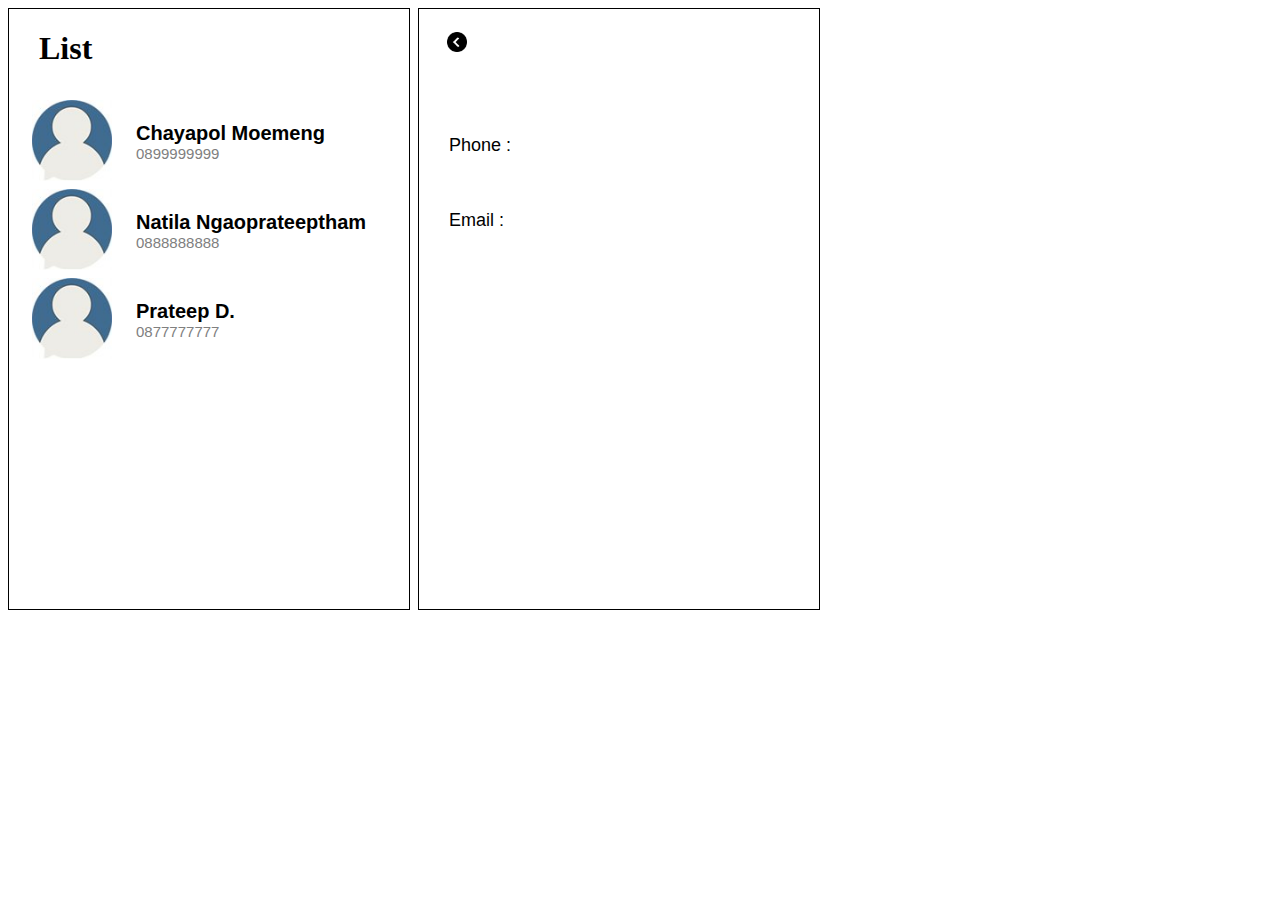
==== homework/u5410997/week03/index.html @ c063b4ea "added week03 folder" ====
<!DOCTYPE html>
<html>
<head>
<title>Contact</title>
<script src="contact.js"></script>

<script>

	function restoreUI() {
        var divList = document.getElementById('divList');
        divList.style.display = "block";
        var divDetails = document.getElementById('divDetails');
        divDetails.style.marginLeft = "420px";
    }

	var currentContact = [];
	var c1 = new Contact('Chayapol','Moemeng','0899999999');
	var c2 = new Contact('Natila','Ngaoprateeptham','0888888888');
	var c3 = new Contact('Prateep','D.','0877777777');

// 	var list = new... ; not recommended
	var list = [];
	list[0] = c1;
	list[1] = c2;
	list[2] = c3;


// 	Populate list into tabke

	console.log(c1.fullname()); // to print to the console
	c1.sayHello();
	c1.sayHi();
</script>

<style>
#divList, #divDetails {
	border: 1px solid black;
	width: 400px;
	height: 600px;
}

#divList {
	float: left;
}

#divDetails {
	/*padding-left: 30px;*/
	margin-left: 410px;
	z-index: 999; 	/* positive - top*/
}

h1{
	margin-left: 30px;
}

.avatar {
	width: 80px;
	height: auto;

}

.fullname{
	padding: 5px 0;
	font: bold 20px arial;
	margin-left: 20px;
}

.phone{
	color: gray;
	font: normal 15px arial;
	margin-left: 20px;
}

img{
	margin-left: 20px;
}

table{
	margin-top: 30px;
}

.back{
	width: 20px;
	height: auto;
	padding: 20px 0;
}

button{
	background: transparent;
	border-color: transparent;
}

.detail{
	font: normal 18px arial;
	margin-left: 30px;
}


</style>

</head>
<body>

	<div id="divList">
		<h1>List</h1>
		<table id="tabList">
			
		</table>
		<span id="spanList">
			
		<span>
	</div>
	
	<div id="divDetails">
		<button onclick="restoreUI()" id="btnBack"><img src="img/back.png" class="back"></button>
		<h1><span id="spanFullName"></span></h1>
		<img src="">
		<p class="detail">Phone : </p><span id="spanPhone"></span><br>
		<p class="detail">Email : </p><span id="spanEmail"></span>
	</div>

	<script>
		var tabList = document.getElementById('tabList');
		for(var i in list){
			var r = tabList.insertRow(tabList.rows.length); // insert at the last  --- to insert at the top change to 0
			r.onclick = function(){
				var divList = document.getElementById('divList');
				divList.style.display ='none';
				var divDetails = document.getElementById('divDetails');
				divDetails.style.marginLeft='0px';

				console.log('clicked' + i);
				currentContact = list[this.rowIndex];
				document.getElementById('spanFullName').innerHTML = currentContact.fullname();
				document.getElementById('spanPhone').innerHTML = currentContact.phone;
				document.getElementById('spanEmail').innerHTML = currentContact.email;

			};
			c0 = r.insertCell(0);
			c1 = r.insertCell(1);
			// c2 = r.insertCell(2);
			c0.innerHTML = "<img src='img/blank.jpg' class='avatar'>";
			// c0.innerHTML = "<img src='" + list[i].picture + "' class='avatar'>";
			c1.innerHTML = "<span class='fullname'>" + list[i].fullname() + "</span> <br>" + 
			"<span class='phone'>" + list[i].phone +"</span>";
			// c2.innerHTML = list[i].phone();
		}



	</script>

</body>



</html>
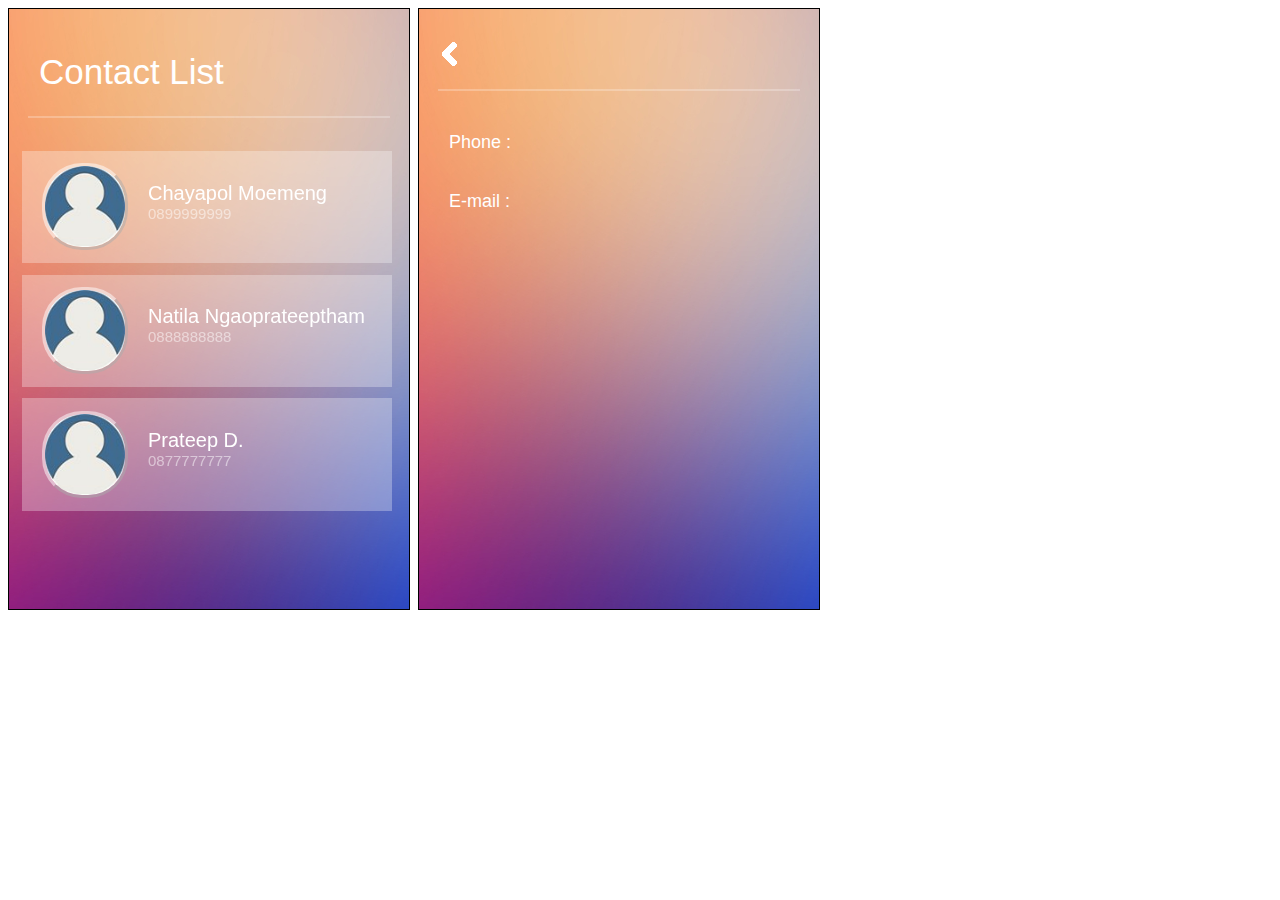
==== commit 5ca9d2c9: "week03" ====
--- a/homework/u5410997/week03/index.html
+++ b/homework/u5410997/week03/index.html
@@ -3,6 +3,8 @@
 <head>
 <title>Contact</title>
 <script src="contact.js"></script>
+<link rel="stylesheet" type="text/css" href="custom.css">
+<link href="//maxcdn.bootstrapcdn.com/font-awesome/4.2.0/css/font-awesome.min.css" rel="stylesheet" media="all">
 
 <script>
 
@@ -17,6 +19,10 @@
 	var c1 = new Contact('Chayapol','Moemeng','0899999999');
 	var c2 = new Contact('Natila','Ngaoprateeptham','0888888888');
 	var c3 = new Contact('Prateep','D.','0877777777');
+	
+	// c1.picture = 'img/blank.jpg';
+	// c2.picture = 'img/blank.jpg';
+	// c3.picture = 'img/blank.jpg';
 
 // 	var list = new... ; not recommended
 	var list = [];
@@ -33,10 +39,15 @@
 </script>
 
 <style>
+
 #divList, #divDetails {
+	font-family: "Verdana", "Geneva", sans-serif;
+
 	border: 1px solid black;
 	width: 400px;
 	height: 600px;
+	background: url("img/bg.jpg") no-repeat top center;
+	color: white;
 }
 
 #divList {
@@ -49,62 +60,15 @@
 	z-index: 999; 	/* positive - top*/
 }
 
-h1{
-	margin-left: 30px;
-}
-
-.avatar {
-	width: 80px;
-	height: auto;
-
-}
-
-.fullname{
-	padding: 5px 0;
-	font: bold 20px arial;
-	margin-left: 20px;
-}
-
-.phone{
-	color: gray;
-	font: normal 15px arial;
-	margin-left: 20px;
-}
-
-img{
-	margin-left: 20px;
-}
-
-table{
-	margin-top: 30px;
-}
-
-.back{
-	width: 20px;
-	height: auto;
-	padding: 20px 0;
-}
-
-button{
-	background: transparent;
-	border-color: transparent;
-}
-
-.detail{
-	font: normal 18px arial;
-	margin-left: 30px;
-}
-
-
 </style>
 
 </head>
 <body>
 
 	<div id="divList">
-		<h1>List</h1>
+		<h1 class="head">Contact List</h1>
+		<hr>
 		<table id="tabList">
-			
 		</table>
 		<span id="spanList">
 			
@@ -112,11 +76,15 @@
 	</div>
 	
 	<div id="divDetails">
-		<button onclick="restoreUI()" id="btnBack"><img src="img/back.png" class="back"></button>
-		<h1><span id="spanFullName"></span></h1>
-		<img src="">
-		<p class="detail">Phone : </p><span id="spanPhone"></span><br>
-		<p class="detail">Email : </p><span id="spanEmail"></span>
+		<!-- <button onclick="restoreUI()" id="btnBack"><img src="img/back.png" class="back hvr-icon-back"></button> -->
+		<a onclick="restoreUI()" id="btnBack" class="hvr-icon-back back-btn"></a>
+		<hr>
+		<h1 class="text-center"><span id="spanFullName" class="name"></span></h1>
+		<!-- <img id="profile" src=""> -->
+		<span id="spanProfile"></span>
+
+		<p class="detail">Phone : <span id="spanPhone"></span></p>
+		<p class="detail">E-mail : <span id="spanEmail"></span></p>
 	</div>
 
 	<script>
@@ -131,18 +99,16 @@
 
 				console.log('clicked' + i);
 				currentContact = list[this.rowIndex];
-				document.getElementById('spanFullName').innerHTML = currentContact.fullname();
-				document.getElementById('spanPhone').innerHTML = currentContact.phone;
-				document.getElementById('spanEmail').innerHTML = currentContact.email;
+				document.getElementById('spanProfile').innerHTML = "<img class='profile' src='" + list[this.rowIndex].picture + "'>";
+				document.getElementById('spanFullName').innerHTML = list[this.rowIndex].fullname();
+				document.getElementById('spanPhone').innerHTML = "<input class='box' type='text' value=' " + list[this.rowIndex].phone + "'>";
+				document.getElementById('spanEmail').innerHTML = "<input class='box' type='text' value=' " + list[this.rowIndex].email + "'>";
 
 			};
 			c0 = r.insertCell(0);
-			c1 = r.insertCell(1);
+			// c1 = r.insertCell(1);
 			// c2 = r.insertCell(2);
-			c0.innerHTML = "<img src='img/blank.jpg' class='avatar'>";
-			// c0.innerHTML = "<img src='" + list[i].picture + "' class='avatar'>";
-			c1.innerHTML = "<span class='fullname'>" + list[i].fullname() + "</span> <br>" + 
-			"<span class='phone'>" + list[i].phone +"</span>";
+			c0.innerHTML = "<div class='box-l hvr-fade'><div class='col-lg-5 col-md-5' style='float:left;'><img src='img/blank.jpg' class='avatar'></div><div class='col-lg-6 col-md-6 box-l-detail'><span class='fullname'>" + list[i].fullname() + "</span> <br><span class='phone'>" + list[i].phone +"</span></div></div>";
 			// c2.innerHTML = list[i].phone();
 		}
 
--- a/homework/u5410997/week03/custom.css
+++ b/homework/u5410997/week03/custom.css
@@ -0,0 +1,168 @@
+.text-center{
+	text-align: center;
+}
+
+hr{
+    width: 90%;
+    margin-top: 20px;
+    border-color: rgba(255, 255, 255, 0.25);
+    border-style: solid;
+    border-width: thin;
+}
+
+/*List*/
+.avatar {
+	width: 80px;
+	height: auto;
+    border-radius: 40px;
+    border: 3px outset rgba(255,255,255,0.5);
+}
+
+.head{
+	margin-left: 30px;
+	padding-top:20px;
+	font: normal 35px arial;
+}
+
+.fullname{
+	padding: 5px 0;
+	font: normal 20px arial;
+	margin-left: 20px;
+}
+
+.phone{
+	color: rgba(255,255,255,0.5);
+	font: normal 15px arial;
+	margin-left: 20px;
+}
+
+/*Detail*/
+.profile{
+    width: 100px;
+    height: auto;
+    border-radius: 50%;
+    border: 5px outset rgba(255,255,255,0.5);
+    margin-left: 50px;
+    margin-top: 10px;
+}
+
+.name{
+	padding-top:20px;
+	font: normal 30px arial;
+}									
+
+img{
+	margin-left: 20px;
+}
+
+table{
+	margin-top: 30px;
+}
+
+.back{
+	width: 20px;
+	height: auto;
+	padding: 20px 0;
+}
+
+button{
+	background: transparent;
+	border-color: transparent;
+}
+
+button:hover,
+button:focus,
+button.focus{
+	border-color: transparent;
+}
+
+.detail{
+	font: normal 18px arial;
+	margin-left: 30px;
+	padding-top: 20px;
+}
+
+.box{
+	background-color: rgba(255,255,255,0.3);
+    color: white;
+    padding: 1%;
+    border: solid 1px white;
+    border-radius: 3px;
+    width:45%;
+}
+
+.box-l{
+    margin-left: 10px;
+    margin-bottom: 3%;
+    padding-top: 5%;
+    width: 150%;
+    height: 100px;
+    background-color: rgba(255, 255, 255, 0.3);
+    color: white;
+}
+
+.box-l-detail{
+	padding-top: 5%;
+}
+
+.back-btn{
+    padding-top: 30px;
+    padding-bottom: 30px;
+}
+
+/*ICON*/
+.hvr-icon-back {
+  display: inline-block;
+  vertical-align: middle;
+  -webkit-transform: translateZ(0);
+  transform: translateZ(0);
+  box-shadow: 0 0 1px rgba(0, 0, 0, 0);
+  -webkit-backface-visibility: hidden;
+  backface-visibility: hidden;
+  -moz-osx-font-smoothing: grayscale;
+  position: relative;
+  padding-left: 2.2em;
+  -webkit-transition-duration: 0.1s;
+  transition-duration: 0.1s;
+}
+
+.hvr-icon-back:before {
+  content: url('img/s-left.png'); ;
+  position: absolute;
+  left: 1em;
+  padding: 0 1px;
+  font-family: FontAwesome;
+  -webkit-transform: translateZ(0);
+  transform: translateZ(0);
+  -webkit-transition-duration: 0.1s;
+  transition-duration: 0.1s;
+  -webkit-transition-property: transform;
+  transition-property: transform;
+  -webkit-transition-timing-function: ease-out;
+  transition-timing-function: ease-out;
+}
+.hvr-icon-back:hover:before, .hvr-icon-back:focus:before, .hvr-icon-back:active:before {
+  -webkit-transform: translateX(-4px);
+  transform: translateX(-4px);
+}
+
+.hvr-fade {
+  display: inline-block;
+  vertical-align: middle;
+  -webkit-transform: translateZ(0);
+  transform: translateZ(0);
+  box-shadow: 0 0 1px rgba(0, 0, 0, 0);
+  -webkit-backface-visibility: hidden;
+  backface-visibility: hidden;
+  -moz-osx-font-smoothing: grayscale;
+  overflow: hidden;
+  -webkit-transition-duration: 0.3s;
+  transition-duration: 0.3s;
+  -webkit-transition-property: color, background-color;
+  transition-property: color, background-color;
+}
+
+.hvr-fade:hover, .hvr-fade:focus, .hvr-fade:active {
+  background-color: rgba(78, 78, 78, 0.3);
+  color: white;
+}
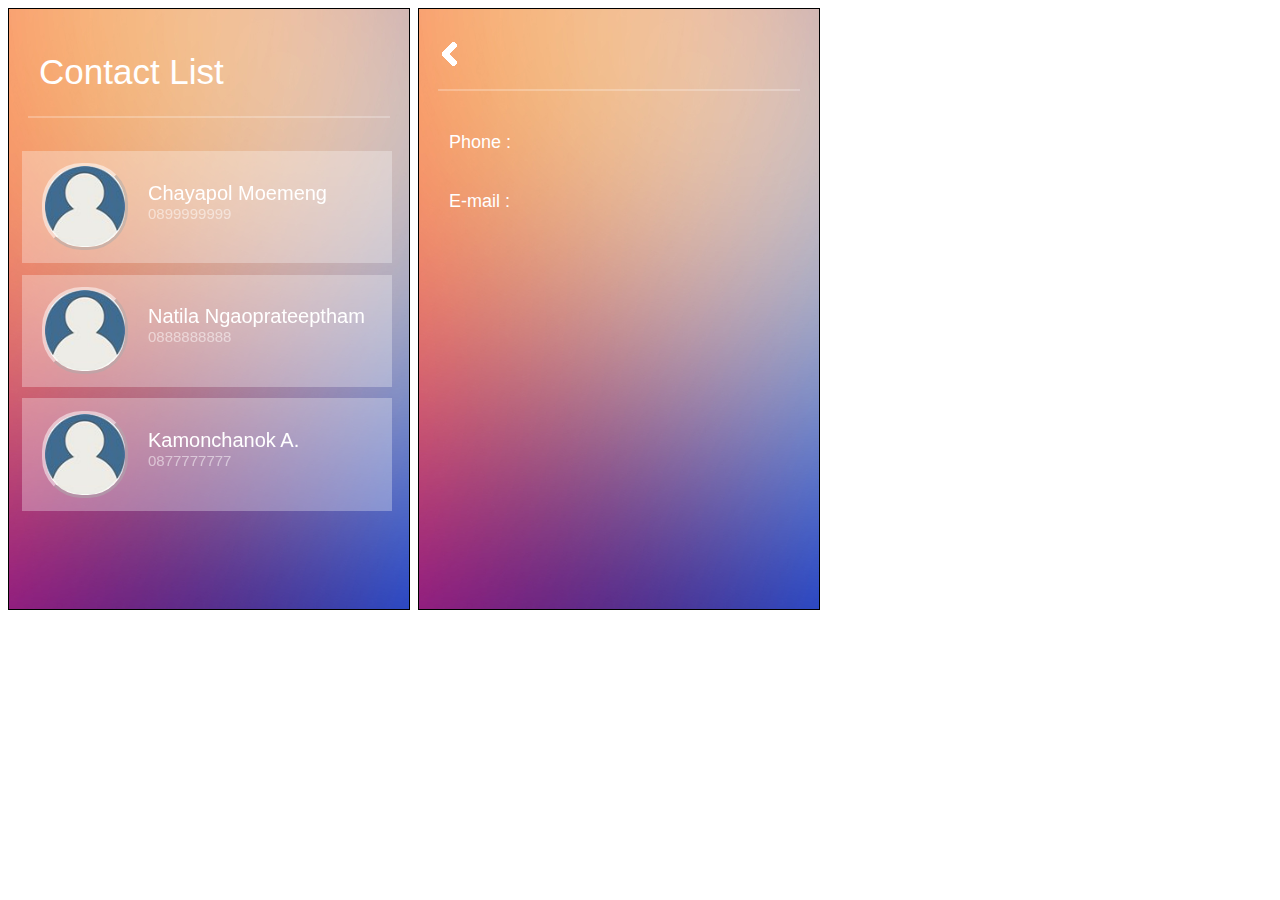
==== commit b94c532a: "week04" ====
--- a/homework/u5410997/week03/index.html
+++ b/homework/u5410997/week03/index.html
@@ -18,7 +18,7 @@
 	var currentContact = [];
 	var c1 = new Contact('Chayapol','Moemeng','0899999999');
 	var c2 = new Contact('Natila','Ngaoprateeptham','0888888888');
-	var c3 = new Contact('Prateep','D.','0877777777');
+	var c3 = new Contact('Kamonchanok','A.','0877777777');
 	
 	// c1.picture = 'img/blank.jpg';
 	// c2.picture = 'img/blank.jpg';
